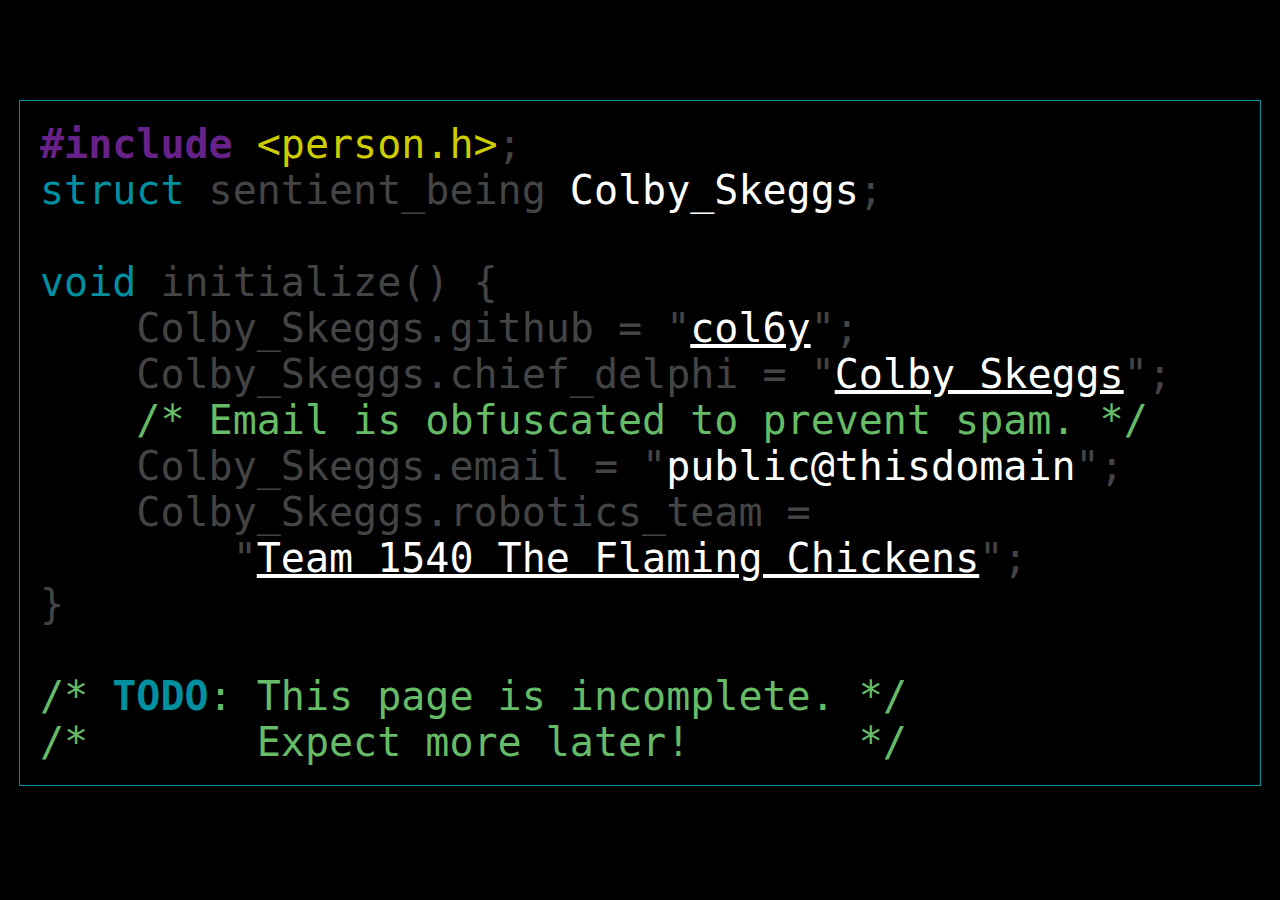
==== index.html @ 70538d9c "Fixed comments." ====
<!DOCTYPE html>
<html lang="en">
<head>
<title>Colby Skeggs</title>
<style type="text/css">
body {
	background-color: black;
	color: white;
}
#title {
	position: absolute;
	border: 1px solid #0090A0;
	padding: 20px;
	left: 0;
	right: 0;
	width: 1200px;
	margin-left: auto;
	margin-right: auto;
	text-align: left;
	top: 100px;
	font-size: 30pt;
	color: #444444;
	font-family: Monospace;
}
.name {
	color: white;
}
.comment {
	color: #66BB66;
}
.include {
	color: #662288;
	font-weight: bold;
}
.literal {
	color: #CCCC00;
}
.keyword {
	color: #0090A0;
}
.ident {
/*	font-weight: bold; */
/*	color: #666666;    */
}
.todo {
	color: #0090A0;
	font-weight: bold;
}
</style>
</head>
<body>
	<div id="title">
        <span class="include">#include</span> <span class="literal">&lt;person.h&gt</span>;<br>
        <span class="keyword">struct</span> <span class="ident">sentient_being</span> <span class="name">Colby_Skeggs</span>;<br>
        <br>
        <span class="keyword">void</span> <span class="ident">initialize</span>() {<br>
        &nbsp;&nbsp;&nbsp;&nbsp;<span class="ident">Colby_Skeggs</span>.<span class="ident">github</span> = "<a class="name" href="https://github.com/col6y">col6y</a>";<br>
        &nbsp;&nbsp;&nbsp;&nbsp;<span class="ident">Colby_Skeggs</span>.<span class="ident">chief_delphi</span> = "<a class="name" href="http://www.chiefdelphi.com/forums/member.php?find=lastposter&t=130813">Colby Skeggs</a>";<br>
        &nbsp;&nbsp;&nbsp;&nbsp;<span class="comment">/* Email is obfuscated to prevent spam. */</span><br>
        &nbsp;&nbsp;&nbsp;&nbsp;<span class="ident">Colby_Skeggs</span>.<span class="ident">email</span> = "<span class="name">public@thisdomain</span>";<br>
        &nbsp;&nbsp;&nbsp;&nbsp;<span class="ident">Colby_Skeggs</span>.<span class="ident">robotics_team</span> =<br>&nbsp;&nbsp;&nbsp;&nbsp;&nbsp;&nbsp;&nbsp;&nbsp;"<a class="name" href="http://team1540.org/">Team 1540 The Flaming Chickens</a>";<br>
	    }<br>
		<br>
		<span class="comment">/* <span class="todo">TODO</span>: This page is incomplete. */</span><br>
        <span class="comment">/* &nbsp;&nbsp;&nbsp;&nbsp;&nbsp; Expect more later! &nbsp;&nbsp;&nbsp;&nbsp;&nbsp; */</span>
    </div>
</body>
</html>
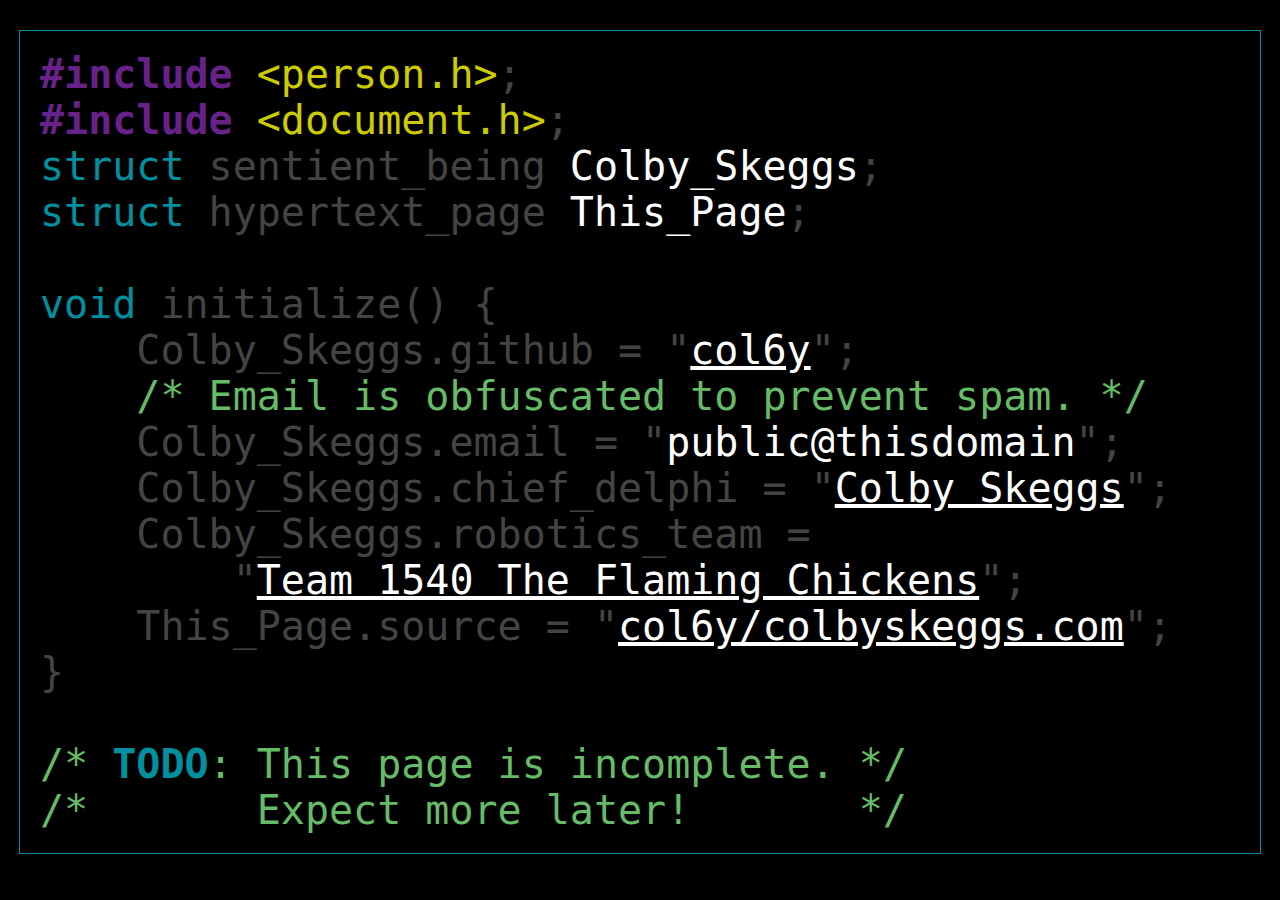
==== commit dced2088: "Fix HTML5 conformance" ====
--- a/index.html
+++ b/index.html
@@ -1,6 +1,7 @@
 <!DOCTYPE html>
 <html lang="en">
 <head>
+<meta charset="utf-8">
 <title>Colby Skeggs</title>
 <style type="text/css">
 body {
@@ -17,7 +18,7 @@
 	margin-left: auto;
 	margin-right: auto;
 	text-align: left;
-	top: 100px;
+	top: 30px;
 	font-size: 30pt;
 	color: #444444;
 	font-family: Monospace;
@@ -50,15 +51,18 @@
 </head>
 <body>
 	<div id="title">
-        <span class="include">#include</span> <span class="literal">&lt;person.h&gt</span>;<br>
+        <span class="include">#include</span> <span class="literal">&lt;person.h&gt;</span>;<br>
+        <span class="include">#include</span> <span class="literal">&lt;document.h&gt;</span>;<br>
         <span class="keyword">struct</span> <span class="ident">sentient_being</span> <span class="name">Colby_Skeggs</span>;<br>
+        <span class="keyword">struct</span> <span class="ident">hypertext_page</span> <span class="name">This_Page</span>;<br>
         <br>
         <span class="keyword">void</span> <span class="ident">initialize</span>() {<br>
         &nbsp;&nbsp;&nbsp;&nbsp;<span class="ident">Colby_Skeggs</span>.<span class="ident">github</span> = "<a class="name" href="https://github.com/col6y">col6y</a>";<br>
-        &nbsp;&nbsp;&nbsp;&nbsp;<span class="ident">Colby_Skeggs</span>.<span class="ident">chief_delphi</span> = "<a class="name" href="http://www.chiefdelphi.com/forums/member.php?find=lastposter&t=130813">Colby Skeggs</a>";<br>
         &nbsp;&nbsp;&nbsp;&nbsp;<span class="comment">/* Email is obfuscated to prevent spam. */</span><br>
         &nbsp;&nbsp;&nbsp;&nbsp;<span class="ident">Colby_Skeggs</span>.<span class="ident">email</span> = "<span class="name">public@thisdomain</span>";<br>
+        &nbsp;&nbsp;&nbsp;&nbsp;<span class="ident">Colby_Skeggs</span>.<span class="ident">chief_delphi</span> = "<a class="name" href="http://www.chiefdelphi.com/forums/member.php?find=lastposter&amp;t=130813">Colby Skeggs</a>";<br>
         &nbsp;&nbsp;&nbsp;&nbsp;<span class="ident">Colby_Skeggs</span>.<span class="ident">robotics_team</span> =<br>&nbsp;&nbsp;&nbsp;&nbsp;&nbsp;&nbsp;&nbsp;&nbsp;"<a class="name" href="http://team1540.org/">Team 1540 The Flaming Chickens</a>";<br>
+        &nbsp;&nbsp;&nbsp;&nbsp;<span class="ident">This_Page</span>.<span class="ident">source</span> = "<a class="name" href="https://github.com/col6y/colbyskeggs.com">col6y/colbyskeggs.com</a>";<br>
 	    }<br>
 		<br>
 		<span class="comment">/* <span class="todo">TODO</span>: This page is incomplete. */</span><br>
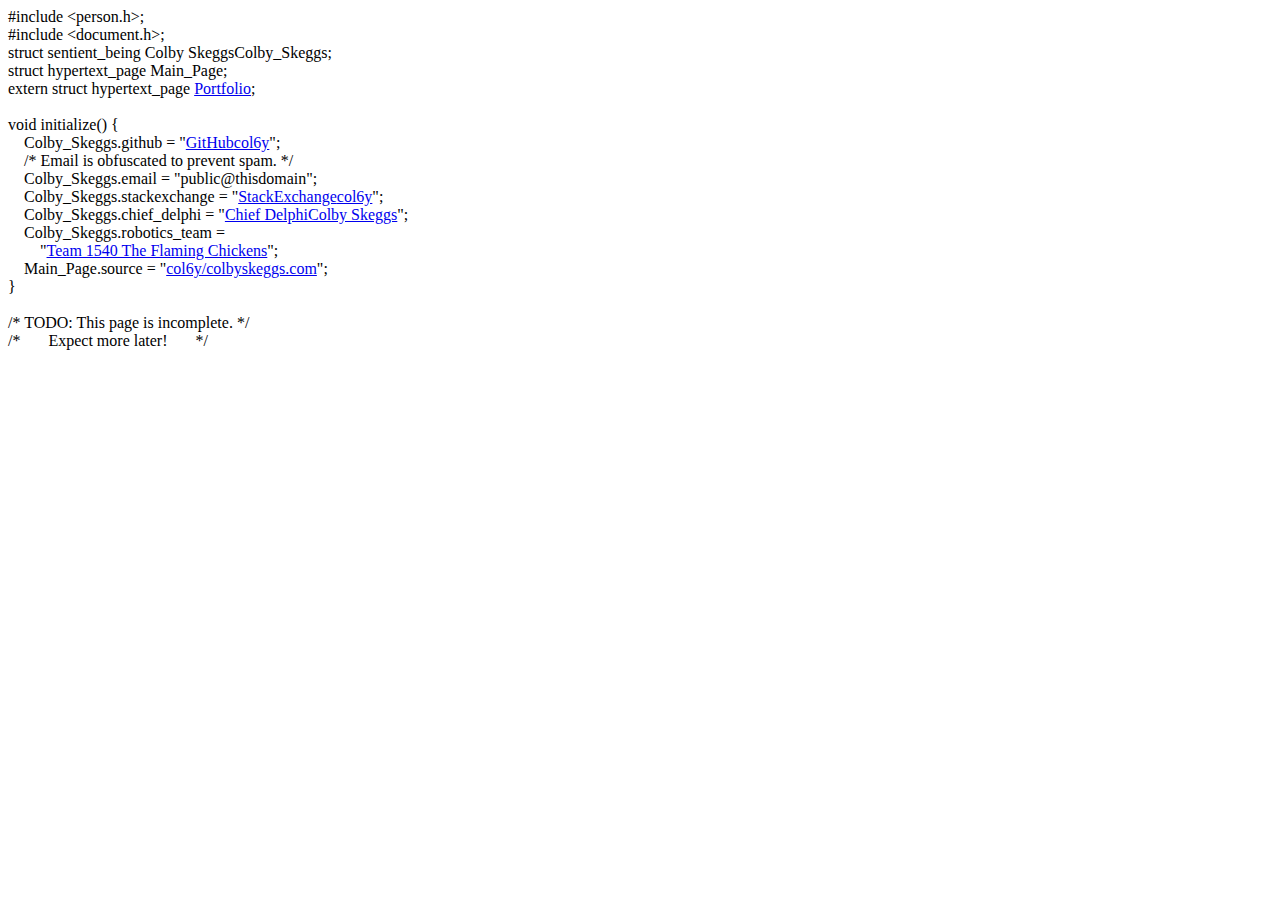
==== commit 5299c3f4: "Replace awards with portfolio" ====
--- a/index.html
+++ b/index.html
@@ -3,66 +3,24 @@
 <head>
 <meta charset="utf-8">
 <title>Colby Skeggs</title>
-<style type="text/css">
-body {
-	background-color: black;
-	color: white;
-}
-#title {
-	position: absolute;
-	border: 1px solid #0090A0;
-	padding: 20px;
-	left: 0;
-	right: 0;
-	width: 1200px;
-	margin-left: auto;
-	margin-right: auto;
-	text-align: left;
-	top: 30px;
-	font-size: 30pt;
-	color: #444444;
-	font-family: Monospace;
-}
-.name {
-	color: white;
-}
-.comment {
-	color: #66BB66;
-}
-.include {
-	color: #662288;
-	font-weight: bold;
-}
-.literal {
-	color: #CCCC00;
-}
-.keyword {
-	color: #0090A0;
-}
-.ident {
-/*	font-weight: bold; */
-/*	color: #666666;    */
-}
-.todo {
-	color: #0090A0;
-	font-weight: bold;
-}
-</style>
+<link rel="stylesheet" type="text/css" href="style.css" />
 </head>
 <body>
-	<div id="title">
+	<div id="title" itemscope itemtype="http://data-vocabulary.org/Person">
         <span class="include">#include</span> <span class="literal">&lt;person.h&gt;</span>;<br>
         <span class="include">#include</span> <span class="literal">&lt;document.h&gt;</span>;<br>
-        <span class="keyword">struct</span> <span class="ident">sentient_being</span> <span class="name">Colby_Skeggs</span>;<br>
-        <span class="keyword">struct</span> <span class="ident">hypertext_page</span> <span class="name">This_Page</span>;<br>
+        <span class="keyword">struct</span> <span class="ident">sentient_being</span> <span class="hidden" itemprop="name">Colby Skeggs</span><span class="name">Colby_Skeggs</span>;<br>
+        <span class="keyword">struct</span> <span class="ident">hypertext_page</span> <span class="name">Main_Page</span>;<br>
+        <span class="keyword">extern struct</span> <span class="ident">hypertext_page</span> <a href="/portfolio" class="name">Portfolio</a>;<br>
         <br>
         <span class="keyword">void</span> <span class="ident">initialize</span>() {<br>
-        &nbsp;&nbsp;&nbsp;&nbsp;<span class="ident">Colby_Skeggs</span>.<span class="ident">github</span> = "<a class="name" href="https://github.com/col6y">col6y</a>";<br>
+        &nbsp;&nbsp;&nbsp;&nbsp;<span class="ident">Colby_Skeggs</span>.<span class="ident">github</span> = "<a class="hidden" href="https://github.com/col6y" itemprop="url">GitHub</a><a class="name" href="https://github.com/col6y">col6y</a>";<br>
         &nbsp;&nbsp;&nbsp;&nbsp;<span class="comment">/* Email is obfuscated to prevent spam. */</span><br>
         &nbsp;&nbsp;&nbsp;&nbsp;<span class="ident">Colby_Skeggs</span>.<span class="ident">email</span> = "<span class="name">public@thisdomain</span>";<br>
-        &nbsp;&nbsp;&nbsp;&nbsp;<span class="ident">Colby_Skeggs</span>.<span class="ident">chief_delphi</span> = "<a class="name" href="http://www.chiefdelphi.com/forums/member.php?find=lastposter&amp;t=130813">Colby Skeggs</a>";<br>
-        &nbsp;&nbsp;&nbsp;&nbsp;<span class="ident">Colby_Skeggs</span>.<span class="ident">robotics_team</span> =<br>&nbsp;&nbsp;&nbsp;&nbsp;&nbsp;&nbsp;&nbsp;&nbsp;"<a class="name" href="http://team1540.org/">Team 1540 The Flaming Chickens</a>";<br>
-        &nbsp;&nbsp;&nbsp;&nbsp;<span class="ident">This_Page</span>.<span class="ident">source</span> = "<a class="name" href="https://github.com/col6y/colbyskeggs.com">col6y/colbyskeggs.com</a>";<br>
+        &nbsp;&nbsp;&nbsp;&nbsp;<span class="ident">Colby_Skeggs</span>.<span class="ident">stackexchange</span> = "<a class="hidden" href="https://stackexchange.com/users/3844716/col6y?tab=accounts" itemprop="url">StackExchange</a><a class="name" href="https://stackexchange.com/users/3844716/col6y?tab=accounts">col6y</a>";<br>
+        &nbsp;&nbsp;&nbsp;&nbsp;<span class="ident">Colby_Skeggs</span>.<span class="ident">chief_delphi</span> = "<a class="hidden" href="http://www.chiefdelphi.com/forums/member.php?find=lastposter&amp;t=130813" itemprop="url">Chief Delphi</a><a class="name" href="http://www.chiefdelphi.com/forums/member.php?find=lastposter&amp;t=130813">Colby Skeggs</a>";<br>
+        &nbsp;&nbsp;&nbsp;&nbsp;<span class="ident">Colby_Skeggs</span>.<span class="ident">robotics_team</span> =<br>&nbsp;&nbsp;&nbsp;&nbsp;&nbsp;&nbsp;&nbsp;&nbsp;"<a class="name" href="http://team1540.org/" itemprop="affiliation">Team 1540 The Flaming Chickens</a>";<br>
+        &nbsp;&nbsp;&nbsp;&nbsp;<span class="ident">Main_Page</span>.<span class="ident">source</span> = "<a class="name" href="https://github.com/col6y/colbyskeggs.com">col6y/colbyskeggs.com</a>";<br>
 	    }<br>
 		<br>
 		<span class="comment">/* <span class="todo">TODO</span>: This page is incomplete. */</span><br>
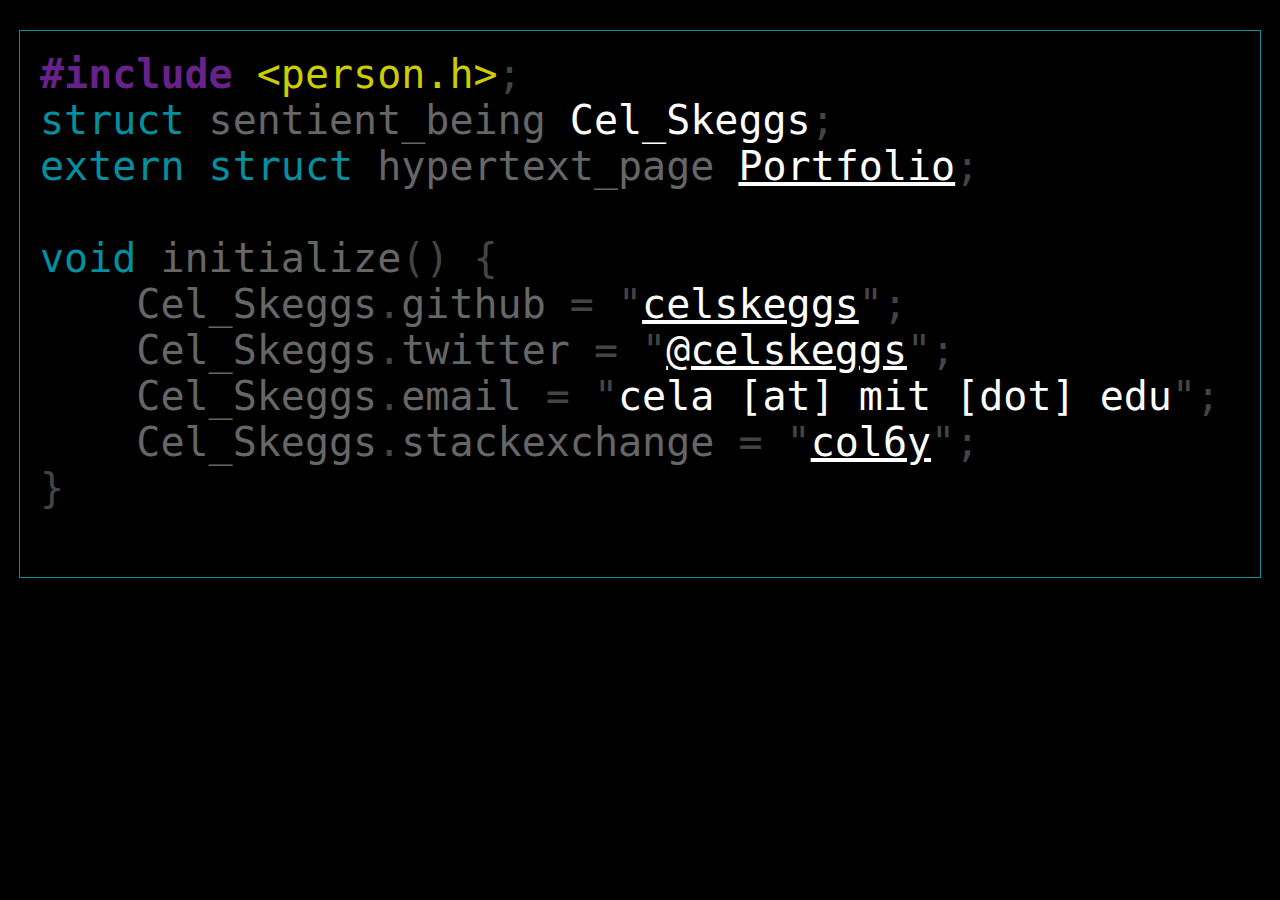
==== commit d0e85af8: "Update index.html" ====
--- a/index.html
+++ b/index.html
@@ -2,29 +2,22 @@
 <html lang="en">
 <head>
 <meta charset="utf-8">
-<title>Colby Skeggs</title>
+<title>Cel Skeggs</title>
 <link rel="stylesheet" type="text/css" href="style.css" />
 </head>
 <body>
-	<div id="title" itemscope itemtype="http://data-vocabulary.org/Person">
+        <div id="title" itemscope itemtype="http://data-vocabulary.org/Person">
         <span class="include">#include</span> <span class="literal">&lt;person.h&gt;</span>;<br>
-        <span class="include">#include</span> <span class="literal">&lt;document.h&gt;</span>;<br>
-        <span class="keyword">struct</span> <span class="ident">sentient_being</span> <span class="hidden" itemprop="name">Colby Skeggs</span><span class="name">Colby_Skeggs</span>;<br>
-        <span class="keyword">struct</span> <span class="ident">hypertext_page</span> <span class="name">Main_Page</span>;<br>
+        <span class="keyword">struct</span> <span class="ident">sentient_being</span> <span class="hidden" itemprop="name">Cel Skeggs</span><span class="name">Cel_Skeggs</span>;<br>
         <span class="keyword">extern struct</span> <span class="ident">hypertext_page</span> <a href="/portfolio" class="name">Portfolio</a>;<br>
         <br>
         <span class="keyword">void</span> <span class="ident">initialize</span>() {<br>
-        &nbsp;&nbsp;&nbsp;&nbsp;<span class="ident">Colby_Skeggs</span>.<span class="ident">github</span> = "<a class="hidden" href="https://github.com/col6y" itemprop="url">GitHub</a><a class="name" href="https://github.com/col6y">col6y</a>";<br>
-        &nbsp;&nbsp;&nbsp;&nbsp;<span class="comment">/* Email is obfuscated to prevent spam. */</span><br>
-        &nbsp;&nbsp;&nbsp;&nbsp;<span class="ident">Colby_Skeggs</span>.<span class="ident">email</span> = "<span class="name">public@thisdomain</span>";<br>
-        &nbsp;&nbsp;&nbsp;&nbsp;<span class="ident">Colby_Skeggs</span>.<span class="ident">stackexchange</span> = "<a class="hidden" href="https://stackexchange.com/users/3844716/col6y?tab=accounts" itemprop="url">StackExchange</a><a class="name" href="https://stackexchange.com/users/3844716/col6y?tab=accounts">col6y</a>";<br>
-        &nbsp;&nbsp;&nbsp;&nbsp;<span class="ident">Colby_Skeggs</span>.<span class="ident">chief_delphi</span> = "<a class="hidden" href="http://www.chiefdelphi.com/forums/member.php?find=lastposter&amp;t=130813" itemprop="url">Chief Delphi</a><a class="name" href="http://www.chiefdelphi.com/forums/member.php?find=lastposter&amp;t=130813">Colby Skeggs</a>";<br>
-        &nbsp;&nbsp;&nbsp;&nbsp;<span class="ident">Colby_Skeggs</span>.<span class="ident">robotics_team</span> =<br>&nbsp;&nbsp;&nbsp;&nbsp;&nbsp;&nbsp;&nbsp;&nbsp;"<a class="name" href="http://team1540.org/" itemprop="affiliation">Team 1540 The Flaming Chickens</a>";<br>
-        &nbsp;&nbsp;&nbsp;&nbsp;<span class="ident">Main_Page</span>.<span class="ident">source</span> = "<a class="name" href="https://github.com/col6y/colbyskeggs.com">col6y/colbyskeggs.com</a>";<br>
-	    }<br>
-		<br>
-		<span class="comment">/* <span class="todo">TODO</span>: This page is incomplete. */</span><br>
-        <span class="comment">/* &nbsp;&nbsp;&nbsp;&nbsp;&nbsp; Expect more later! &nbsp;&nbsp;&nbsp;&nbsp;&nbsp; */</span>
+        &nbsp;&nbsp;&nbsp;&nbsp;<span class="ident">Cel_Skeggs</span>.<span class="ident">github</span> = "<a class="hidden" href="https://github.com/celskeggs" itemprop="url">GitHub</a><a class="name" href="https://github.com/celskeggs">celskeggs</a>";<br>
+        &nbsp;&nbsp;&nbsp;&nbsp;<span class="ident">Cel_Skeggs</span>.<span class="ident">twitter</span> = "<a class="hidden" href="https://twitter.com/celskeggs" itemprop="url">GitHub</a><a class="name" href="https://twitter.com/celskeggs">@celskeggs</a>";<br>
+        &nbsp;&nbsp;&nbsp;&nbsp;<span class="ident">Cel_Skeggs</span>.<span class="ident">email</span> = "<span class="name">cela [at] mit [dot] edu</span>";<br>
+        &nbsp;&nbsp;&nbsp;&nbsp;<span class="ident">Cel_Skeggs</span>.<span class="ident">stackexchange</span> = "<a class="hidden" href="https://stackexchange.com/users/3844716/col6y?tab=accounts" itemprop="url">StackExchange</a><a class="name" href="https://stackexchange.com/users/3844716/col6y?tab=accounts">col6y</a>";<br>
+            }<br>
+                <br>
     </div>
 </body>
 </html>
--- a/style.css
+++ b/style.css
@@ -0,0 +1,56 @@
+body {
+	background-color: black;
+	color: white;
+}
+#redirect {
+	position: absolute;
+	top: 45%;
+	width: 100%;
+	height: 10%;
+	text-align: center;
+	font-size: 30pt;
+	color: #0090A0;
+	font-family: Monospace;
+}
+#title {
+	position: absolute;
+	border: 1px solid #0090A0;
+	padding: 20px;
+	left: 0;
+	right: 0;
+	width: 1200px;
+	margin-left: auto;
+	margin-right: auto;
+	text-align: left;
+	top: 30px;
+	font-size: 30pt;
+	color: #444444;
+	font-family: Monospace;
+}
+.name {
+	color: white;
+}
+.comment {
+	color: #66BB66;
+}
+.include {
+	color: #662288;
+	font-weight: bold;
+}
+.literal {
+	color: #CCCC00;
+}
+.keyword {
+	color: #0090A0;
+}
+.ident {
+/*	font-weight: bold; */
+	color: #666666;
+}
+.todo {
+	color: #0090A0;
+	font-weight: bold;
+}
+.hidden {
+	display: none;
+}
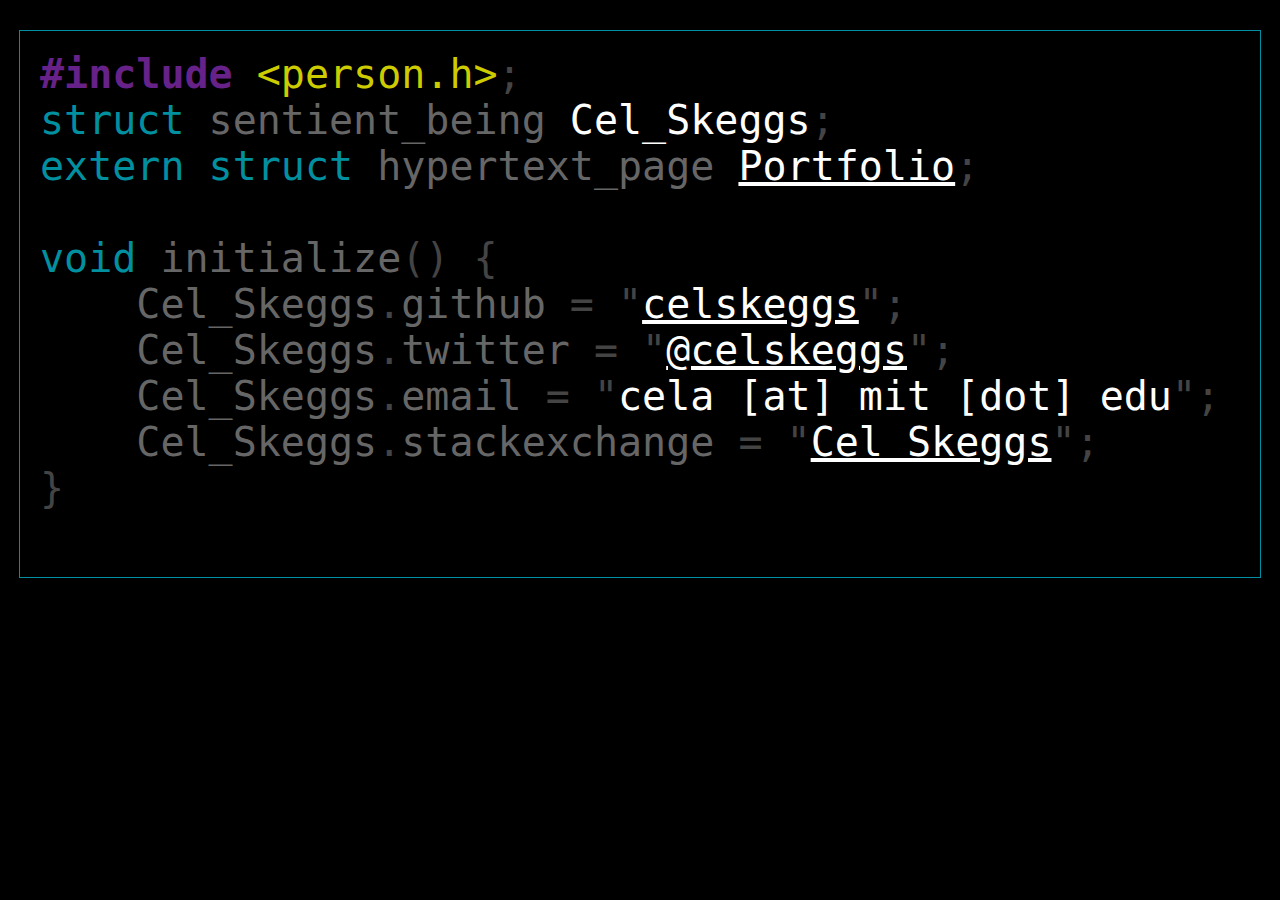
==== commit 09442a3a: "Minor front page updates" ====
--- a/index.html
+++ b/index.html
@@ -9,13 +9,13 @@
         <div id="title" itemscope itemtype="http://data-vocabulary.org/Person">
         <span class="include">#include</span> <span class="literal">&lt;person.h&gt;</span>;<br>
         <span class="keyword">struct</span> <span class="ident">sentient_being</span> <span class="hidden" itemprop="name">Cel Skeggs</span><span class="name">Cel_Skeggs</span>;<br>
-        <span class="keyword">extern struct</span> <span class="ident">hypertext_page</span> <a href="/portfolio" class="name">Portfolio</a>;<br>
+        <span class="keyword">extern struct</span> <span class="ident">hypertext_page</span> <a href="/portfolio.html" class="name">Portfolio</a>;<br>
         <br>
         <span class="keyword">void</span> <span class="ident">initialize</span>() {<br>
         &nbsp;&nbsp;&nbsp;&nbsp;<span class="ident">Cel_Skeggs</span>.<span class="ident">github</span> = "<a class="hidden" href="https://github.com/celskeggs" itemprop="url">GitHub</a><a class="name" href="https://github.com/celskeggs">celskeggs</a>";<br>
         &nbsp;&nbsp;&nbsp;&nbsp;<span class="ident">Cel_Skeggs</span>.<span class="ident">twitter</span> = "<a class="hidden" href="https://twitter.com/celskeggs" itemprop="url">GitHub</a><a class="name" href="https://twitter.com/celskeggs">@celskeggs</a>";<br>
         &nbsp;&nbsp;&nbsp;&nbsp;<span class="ident">Cel_Skeggs</span>.<span class="ident">email</span> = "<span class="name">cela [at] mit [dot] edu</span>";<br>
-        &nbsp;&nbsp;&nbsp;&nbsp;<span class="ident">Cel_Skeggs</span>.<span class="ident">stackexchange</span> = "<a class="hidden" href="https://stackexchange.com/users/3844716/col6y?tab=accounts" itemprop="url">StackExchange</a><a class="name" href="https://stackexchange.com/users/3844716/col6y?tab=accounts">col6y</a>";<br>
+        &nbsp;&nbsp;&nbsp;&nbsp;<span class="ident">Cel_Skeggs</span>.<span class="ident">stackexchange</span> = "<a class="hidden" href="https://stackexchange.com/users/3844716/cel-skeggs?tab=accounts" itemprop="url">StackExchange</a><a class="name" href="https://stackexchange.com/users/3844716/cel-skeggs?tab=accounts">Cel Skeggs</a>";<br>
             }<br>
                 <br>
     </div>
